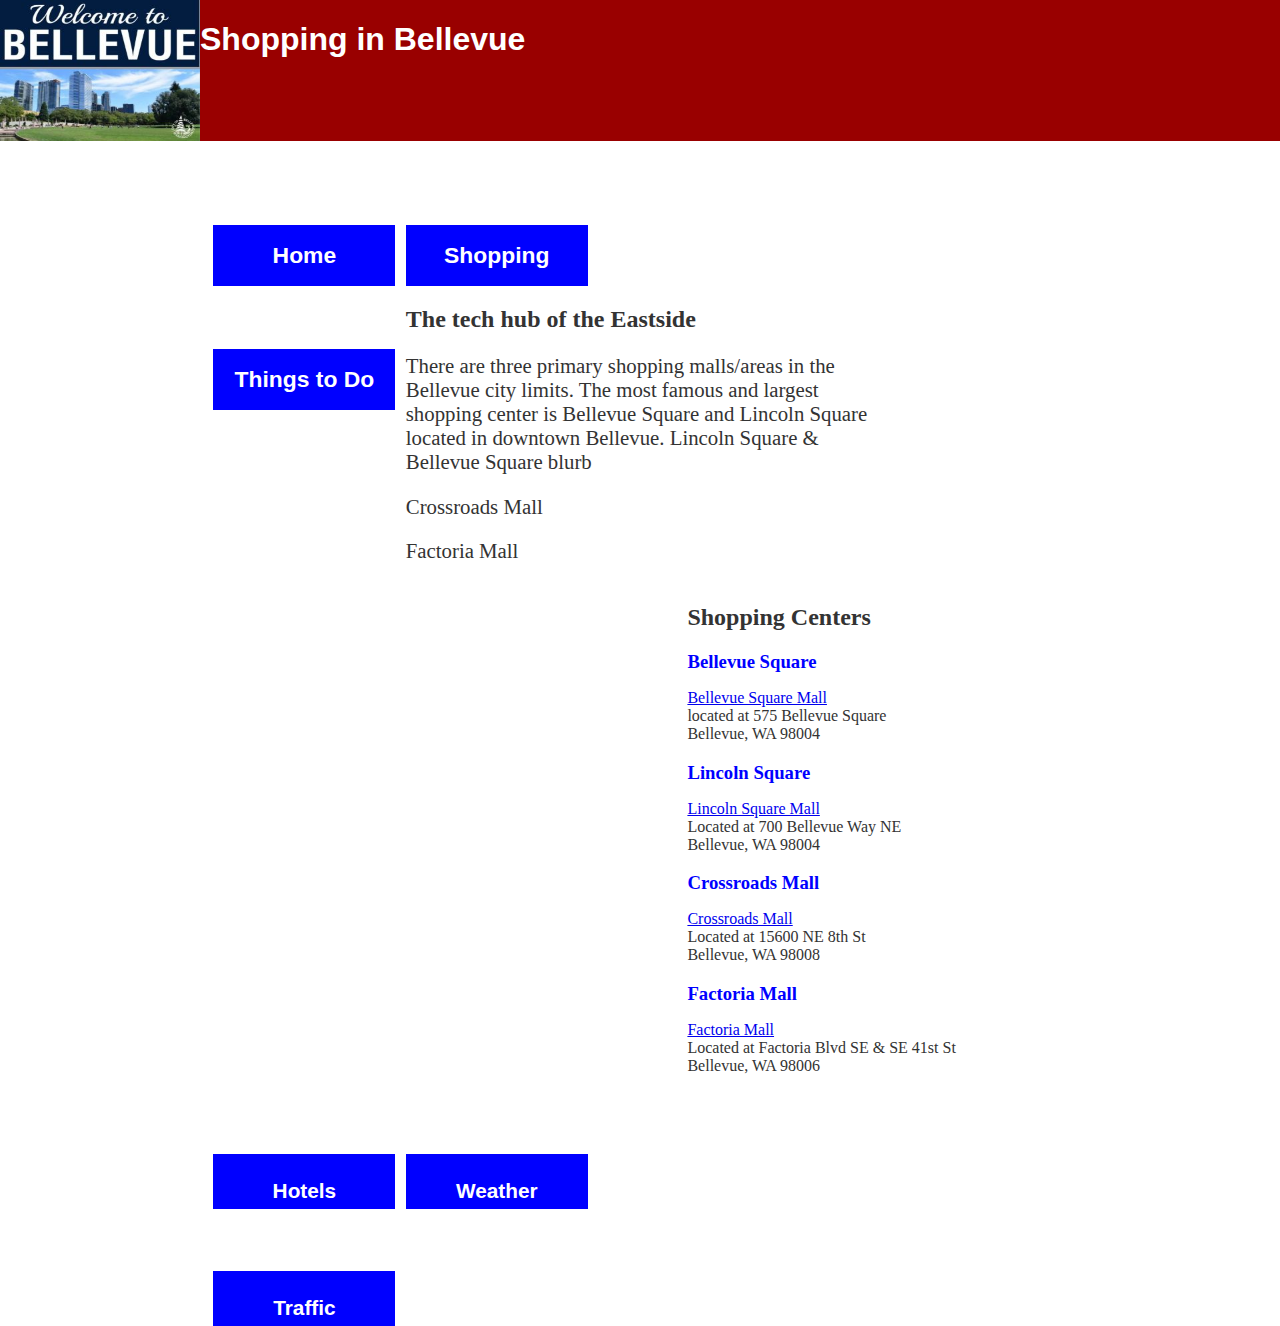
==== shopping.html @ 31d486c4 "added shopping.html file" ====
<!DOCTYPE html>
<html lang="en">
    <head>
        <meta charset="utf-8">
        <title>Visit Bellevue, WA</title>
        <meta name="description" content="A quick guide for anyone visiting Bellevue, WA with shopping information
        and a list of fun activities in the area.">
        <link rel="stylesheet" href="css/styles.css">
    </head>
    <body>

    <!-- Header at the top of the page -->

        <div id="banner">
            <img src="images/banner.jpg" alt="town entrance sign" width="200" height="141">
            <h1>Shopping in Bellevue</h1>
        </div>

    <!-- This is an invisible duplicate of the header above. Since the header above is in a fixed position, the elements after ignore it so the duplicate below
    pushes the other elements down. -->

        <div id="spacer">
                <img src="images/banner.jpg" alt="town entrance sign" width="200" height="141">
                <h1>Shopping in Bellevue</h1>
        </div>

        <div id="main">

    <!-- This is intended to be the navigational menu that is used on all websites. -->
            
        <div id="navbar">
            <ul>
                <li class="changeBackground"><a href="index.html">Home</a></li>
                <li class="changeBackground"><a href="#">Shopping</a></li>
                <li class="changeBackground"><a href="things-to-do.html">Things to Do</a></li>
            </ul>
        </div>

    <!-- The main content of this page. -->

        <div id="content">
            <h2>The tech hub of the Eastside</h2>

            <div class="section1">
                <p>There are three primary shopping malls/areas in the Bellevue city limits. The most famous and largest shopping center is Bellevue Square and Lincoln Square
                    located in downtown Bellevue. Lincoln Square & Bellevue Square blurb
                </p>
            </div>
            <div class="section2">
                <p>Crossroads Mall</p>
            </div>
            <div class="section3">
                <p>Factoria Mall</p>
            </div>
        </div>

    <!-- This section is the secondary content menu that is off to the side. -->

        <div id="sidebar">
            <h2>Shopping Centers</h2>
            <h3>Bellevue Square</h3>
            <p><a href="https://www.bellevuedowntown.com/explore/shopping/bellevue-square">Bellevue Square Mall</a><br>located at 575 Bellevue Square<br>
                Bellevue, WA 98004</p>
            <h3>Lincoln Square</h3>
            <p><a href="https://www.bellevuedowntown.com/go/lincoln-square">Lincoln Square Mall</a><br>Located at 700 Bellevue Way NE<br>
                Bellevue, WA 98004</p>
            <h3>Crossroads Mall</h3>
            <p><a href="https://crossroadsbellevue.com/">Crossroads Mall</a><br>Located at 15600 NE 8th St<br>
                Bellevue, WA 98008</p>
            <h3>Factoria Mall</h3>
            <p><a href="http://www.marketplaceatfactoria.com/">Factoria Mall</a><br>Located at Factoria Blvd SE & SE 41st St<br>
                Bellevue, WA 98006</p>
        </div>
    
        <!-- This last section is the footer on the page. -->

        <div class="footer">
            <ul>
                <li><a href="http://www.visitbellevuewashington.com/hotels/">Hotels</a></li>
                <li><a href="https://forecast.weather.gov/MapClick.php?lat=47.610377&lon=-122.2006786#.XemdppJKhTY">Weather</a></li>
                <li><a href="http://trafficmap.bellevuewa.gov/">Traffic</a></li>
                <p></p>
            </ul>
        </div>
    </body>
</html>
---- css/styles.css ----
/* styles for site */
body {
    font-family: Arial, Helvetica, sans-serif;
}

img {
    float: left;
}

div#banner {
    width: 100%;
    position: fixed;
    left: 0;
    top: 0;
    background-color: #990000;
}

div#spacer {
    width: 100%;
    visibility: hidden;
    margin-top: 1%;
}

div#banner h1 {
    font-family: Verdana, Tahoma, sans-serif;
    color: white;
    font-size: 2em;
    padding-left: 0;
}

div#main {
    width: 75%;
    margin: 0 auto 0 auto;
}

div#navbar {
    width: 60%;
    margin-left: 5%;
    clear: both;
}

div#navbar ul {
    list-style-type: none;
    padding-left: 0;
}

div#navbar ul li {
    text-align: center;
    display: inline;
    width: 32%;
    float: left;
    margin: 3em .5em 0 0;
    background-color: blue;
}

div#navbar ul a {
    font-family: Arial, Helvetica, sans-serif;
    font-size: 1.1em;
    font-weight: 900;
    text-decoration: none;
    color: white;
    display: block;
    padding: .75em;
}

li.changeBackground {
    background-color: #cc0000;
}

li.changeBackground:hover {
    background-color: #663333;
  }

div#content {
    width: 50%;
    float: left;
}

div#sidebar {
    width: 45%;
    float: right;
}

h2 {
    font-family: Georgia, 'Times New Roman', Times, serif;
    color: #333333;
}

p, ul {
    font-family: Georgia, 'Times New Roman', Times, serif;
    font-size: 1.3em;
    color: #333333;
}

div#sidebar p {
    font-family: Georgia, 'Times New Roman', Times, serif;
    font-size: 1em;
    color: #333333;
}

div#sidebar h3 {
    font-family: Georgia, 'Times New Roman', Times, serif;
    color: blue;
    margin-bottom: 1%;
}

div.footer {
    width: 60%;
    height: 75px;
    margin-left: 5%;
    clear: both;
}

div.footer ul {
    list-style-type: none;
    padding-left: 0;
}

div.footer ul li {
    text-align: center;
    display: inline;
    width: 32%;
    float: left;
    margin: 3em .5em 0 0;
    background-color: blue;
}

div.footer ul a {
    font-family: Arial, Helvetica, sans-serif;
    font-size: 1em;
    font-weight: 900;
    text-decoration: none;
    color: white;
    display: block;
    padding: 1.2em .3em .3em .3em;
}

img.shopping {
    float: left;
    margin: 0 1em .5em 0;
}
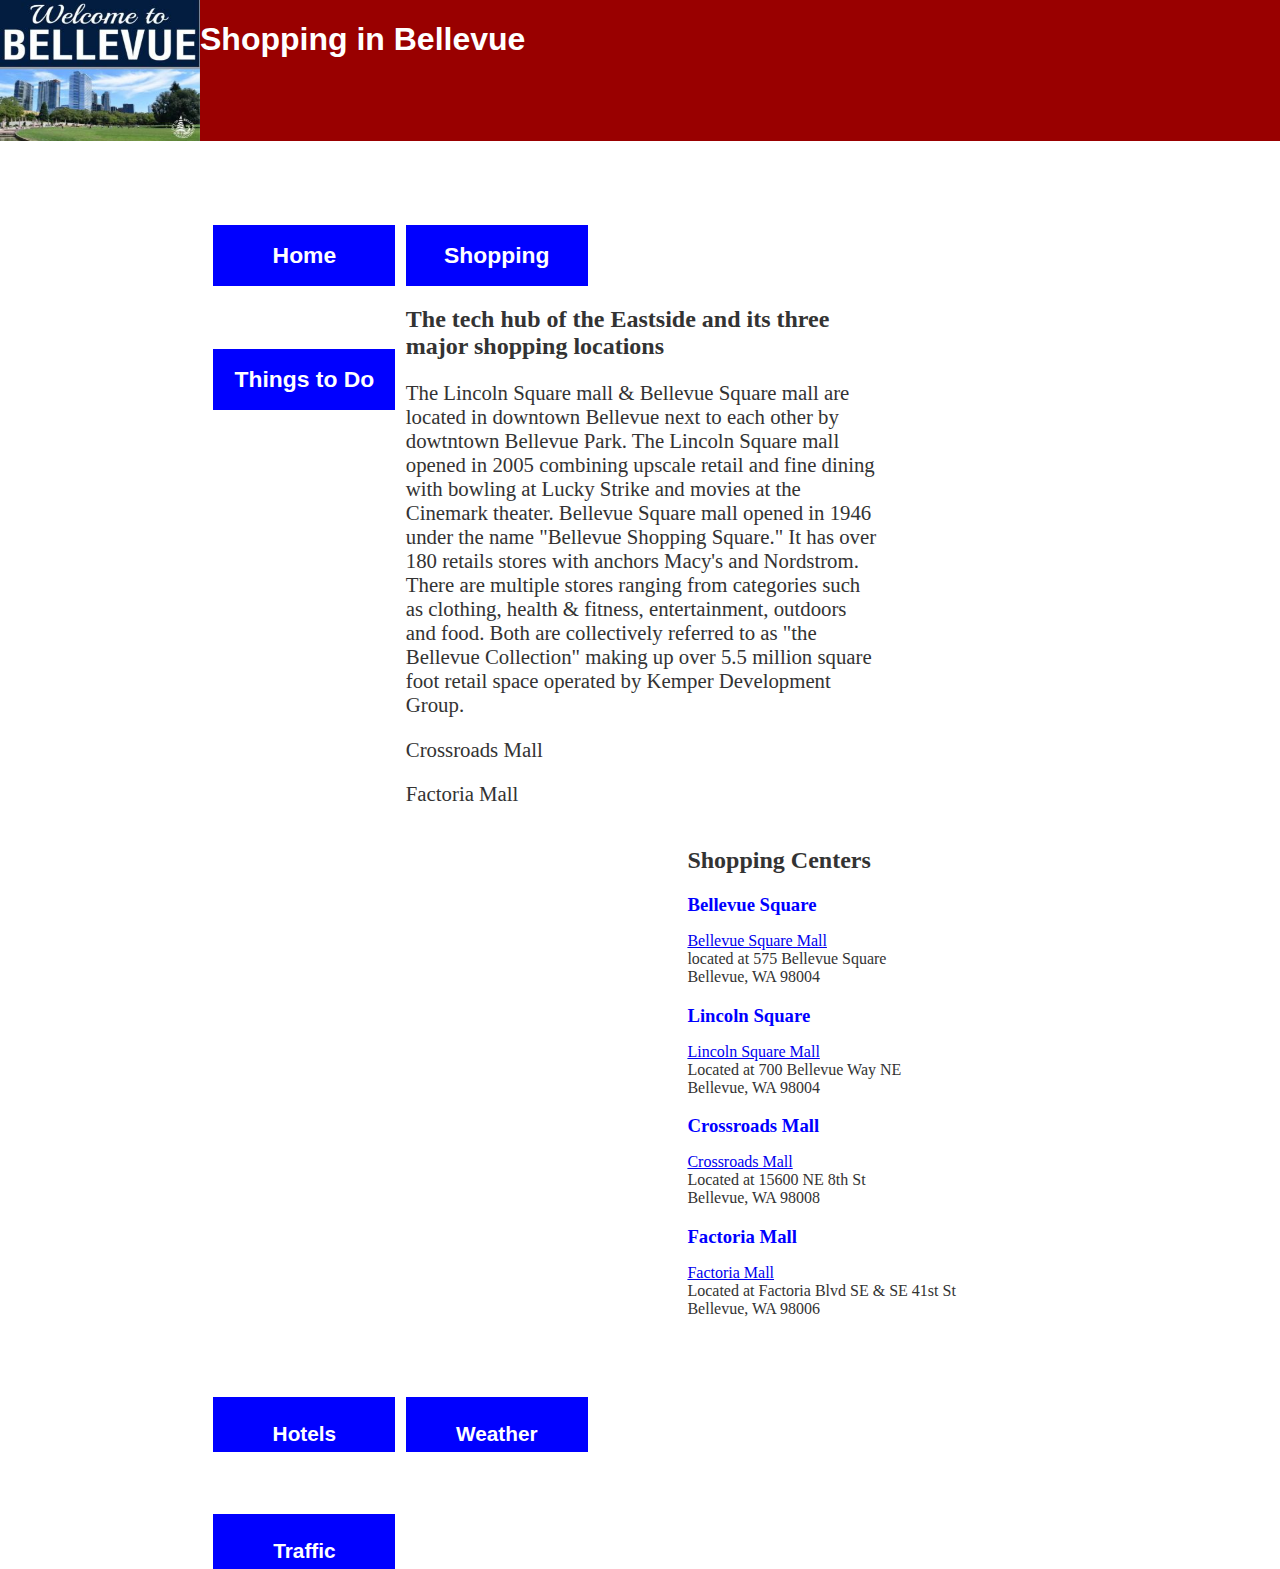
==== commit 5e6c78e1: "updated shopping.html" ====
--- a/shopping.html
+++ b/shopping.html
@@ -39,11 +39,14 @@
     <!-- The main content of this page. -->
 
         <div id="content">
-            <h2>The tech hub of the Eastside</h2>
+            <h2>The tech hub of the Eastside and its three major shopping locations</h2>
 
             <div class="section1">
-                <p>There are three primary shopping malls/areas in the Bellevue city limits. The most famous and largest shopping center is Bellevue Square and Lincoln Square
-                    located in downtown Bellevue. Lincoln Square & Bellevue Square blurb
+                <p>The Lincoln Square mall & Bellevue Square mall are located in downtown Bellevue next to each other by dowtntown Bellevue Park. The Lincoln Square mall 
+                    opened in 2005 combining upscale retail and fine dining with bowling at Lucky Strike and movies at the Cinemark theater. Bellevue Square mall opened in 
+                    1946 under the name "Bellevue Shopping Square." It has over 180 retails stores with anchors Macy's and Nordstrom. There are multiple stores ranging from
+                    categories such as clothing, health & fitness, entertainment, outdoors and food. Both are collectively referred to as "the Bellevue Collection" making up
+                    over 5.5 million square foot retail space operated by Kemper Development Group.
                 </p>
             </div>
             <div class="section2">
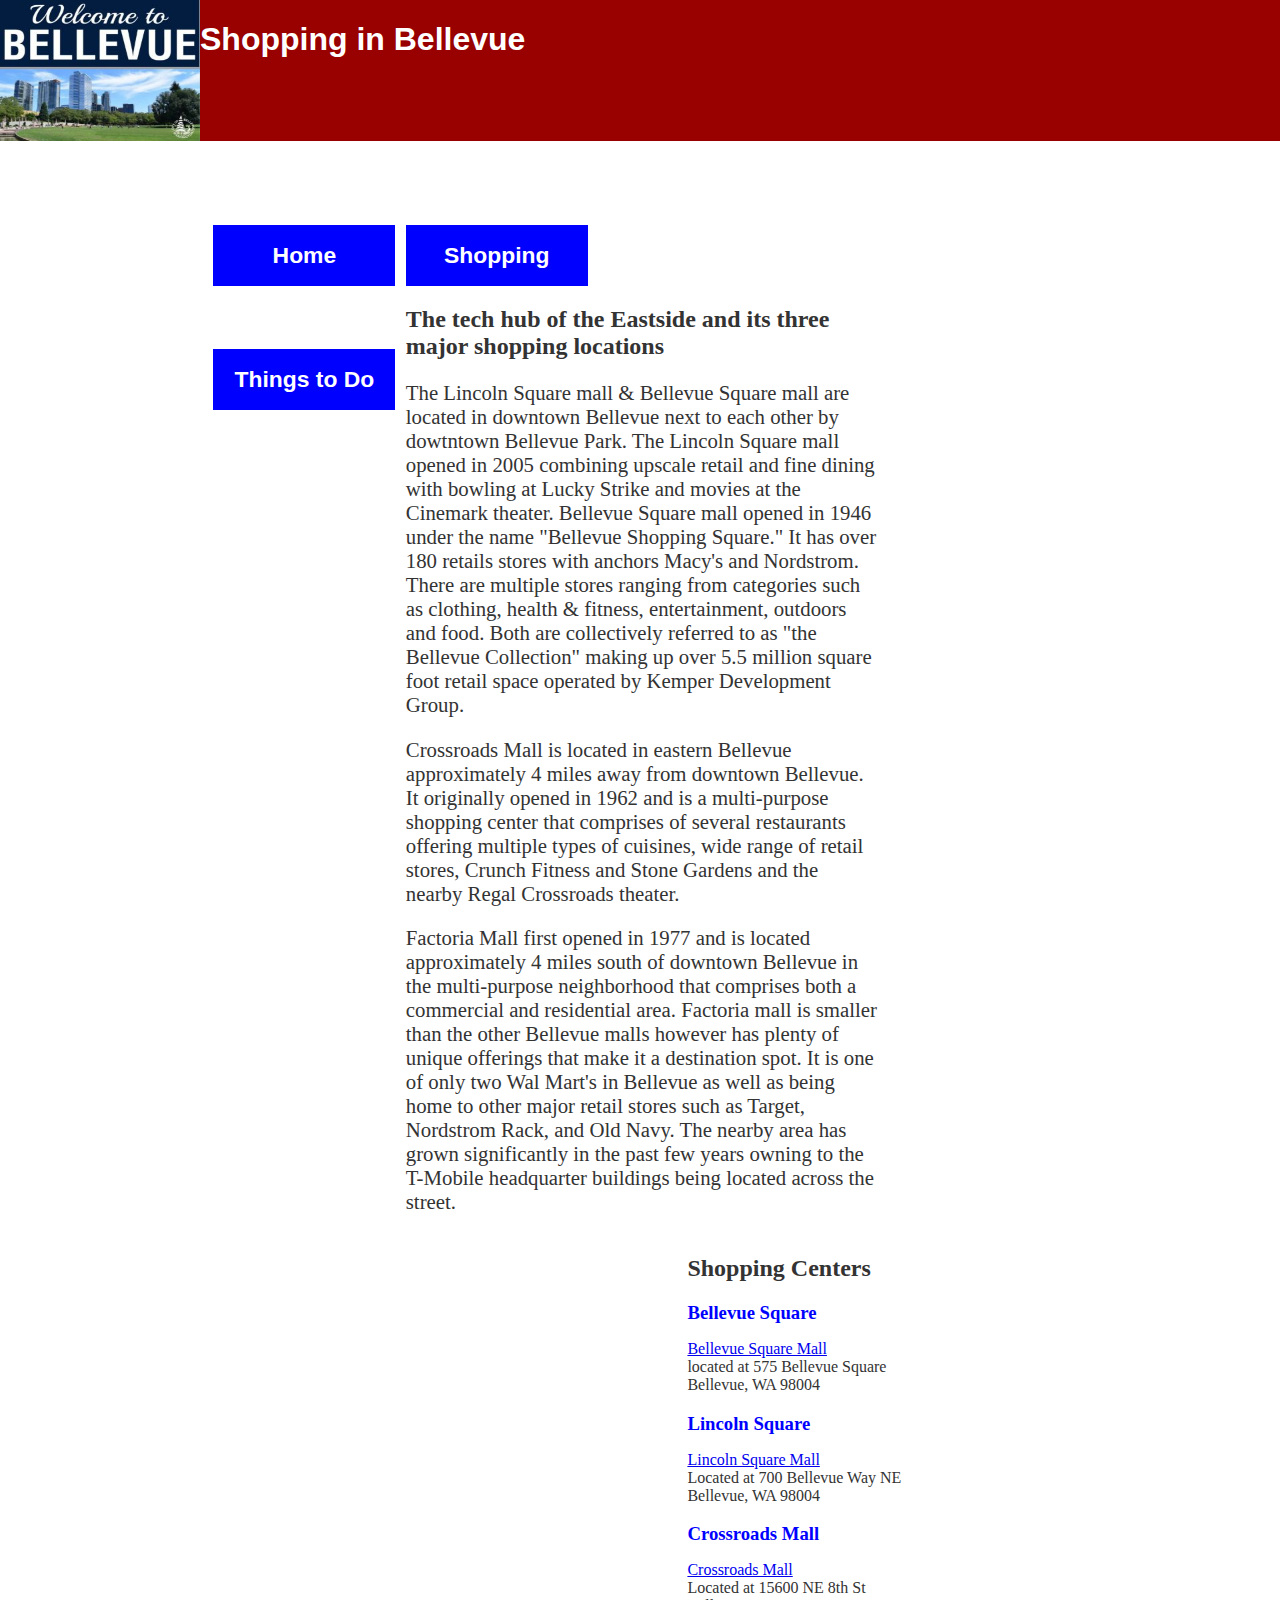
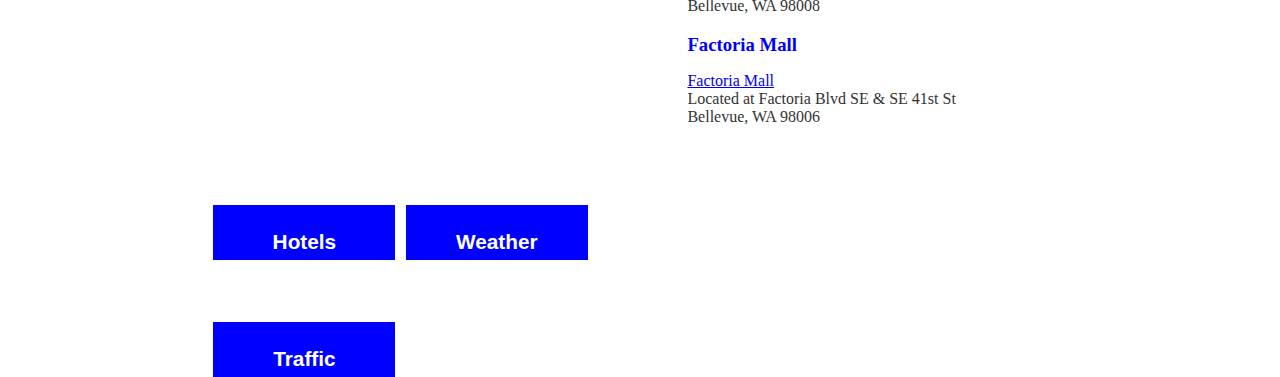
==== commit 37e9e9d0: "updated shopping.html" ====
--- a/shopping.html
+++ b/shopping.html
@@ -50,10 +50,15 @@
                 </p>
             </div>
             <div class="section2">
-                <p>Crossroads Mall</p>
+                <p>Crossroads Mall is located in eastern Bellevue approximately 4 miles away from downtown Bellevue. It originally opened in 1962 and is a multi-purpose 
+                    shopping center that comprises of several restaurants offering multiple types of cuisines, wide range of retail stores, Crunch Fitness and Stone Gardens and the nearby Regal Crossroads theater. 
+                </p>
             </div>
             <div class="section3">
-                <p>Factoria Mall</p>
+                <p>Factoria Mall first opened in 1977 and is located approximately 4 miles south of downtown Bellevue in the multi-purpose neighborhood that comprises both a commercial and residential
+                    area. Factoria mall is smaller than the other Bellevue malls however has plenty of unique offerings that make it a destination spot. It is one of only two 
+                    Wal Mart's in Bellevue as well as being home to other major retail stores such as Target, Nordstrom Rack, and Old Navy. The nearby area has grown significantly in the 
+                    past few years owning to the T-Mobile headquarter buildings being located across the street.</p>
             </div>
         </div>
 
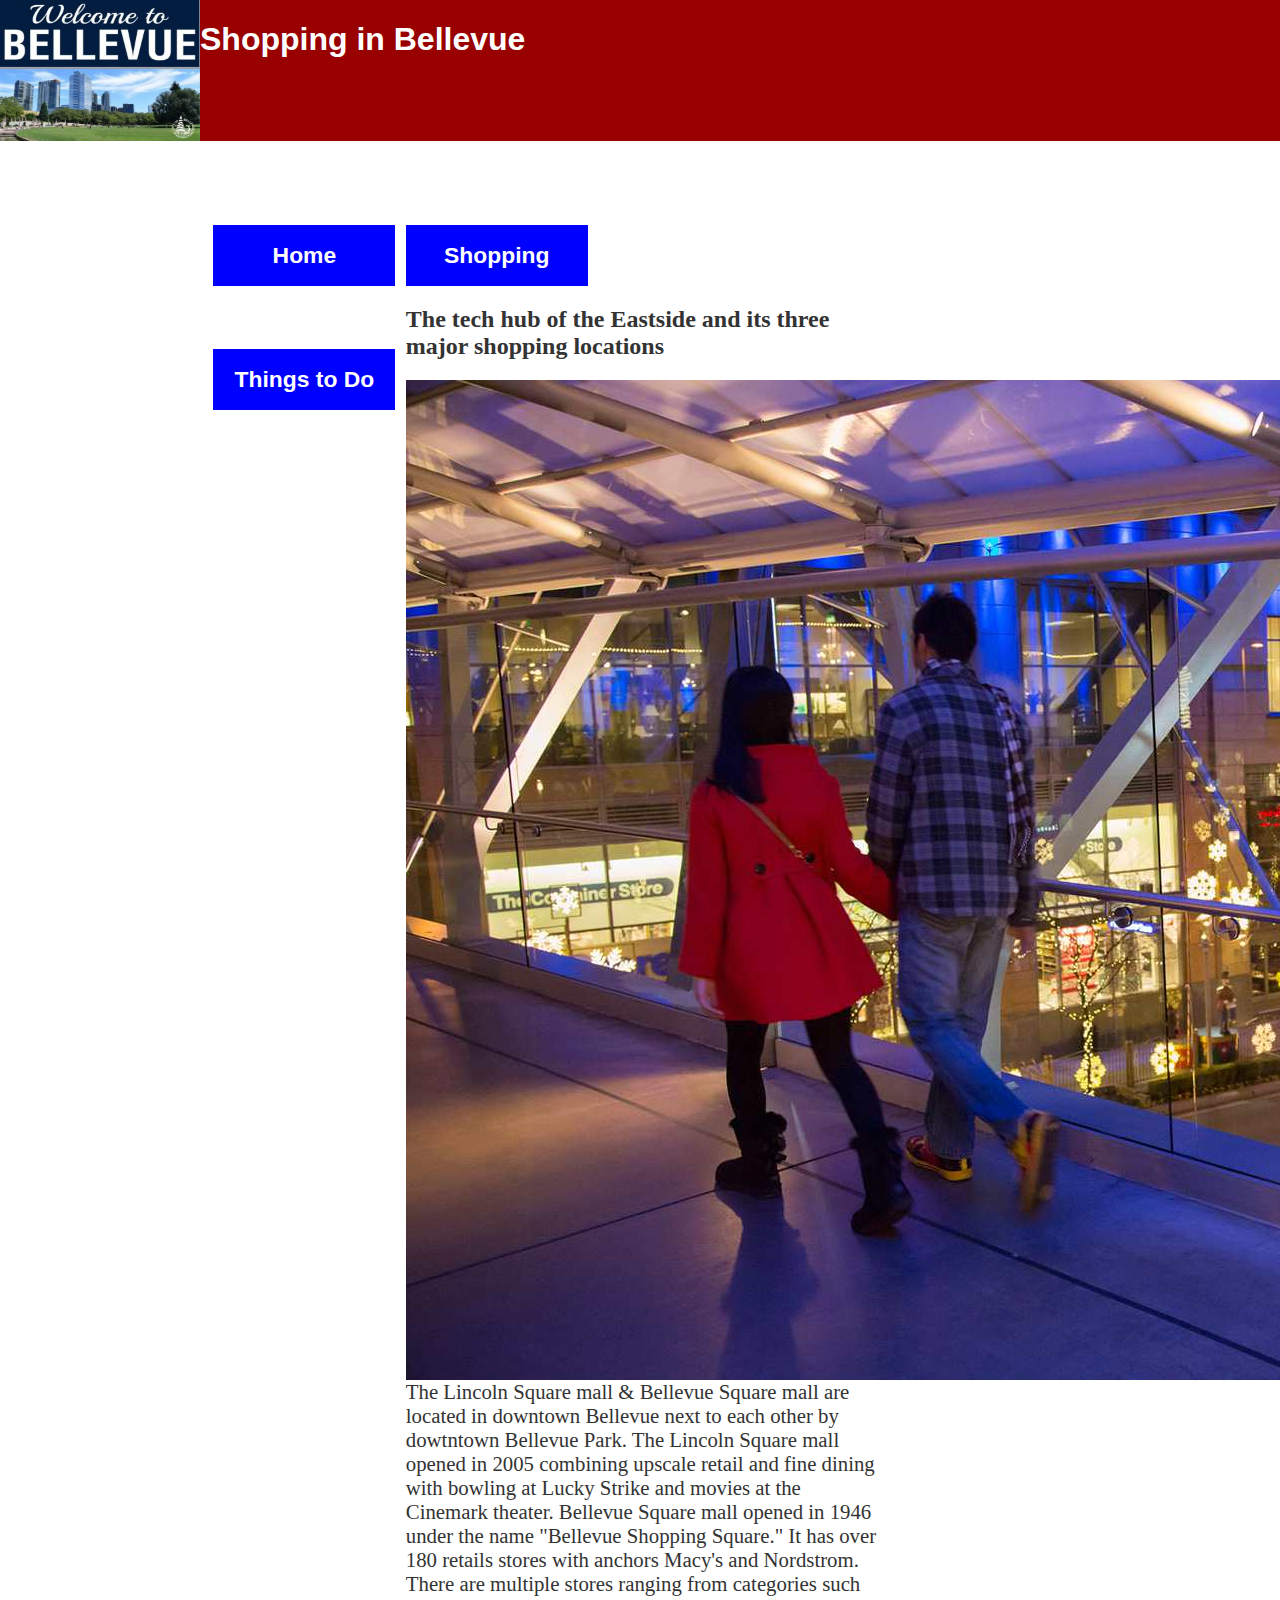
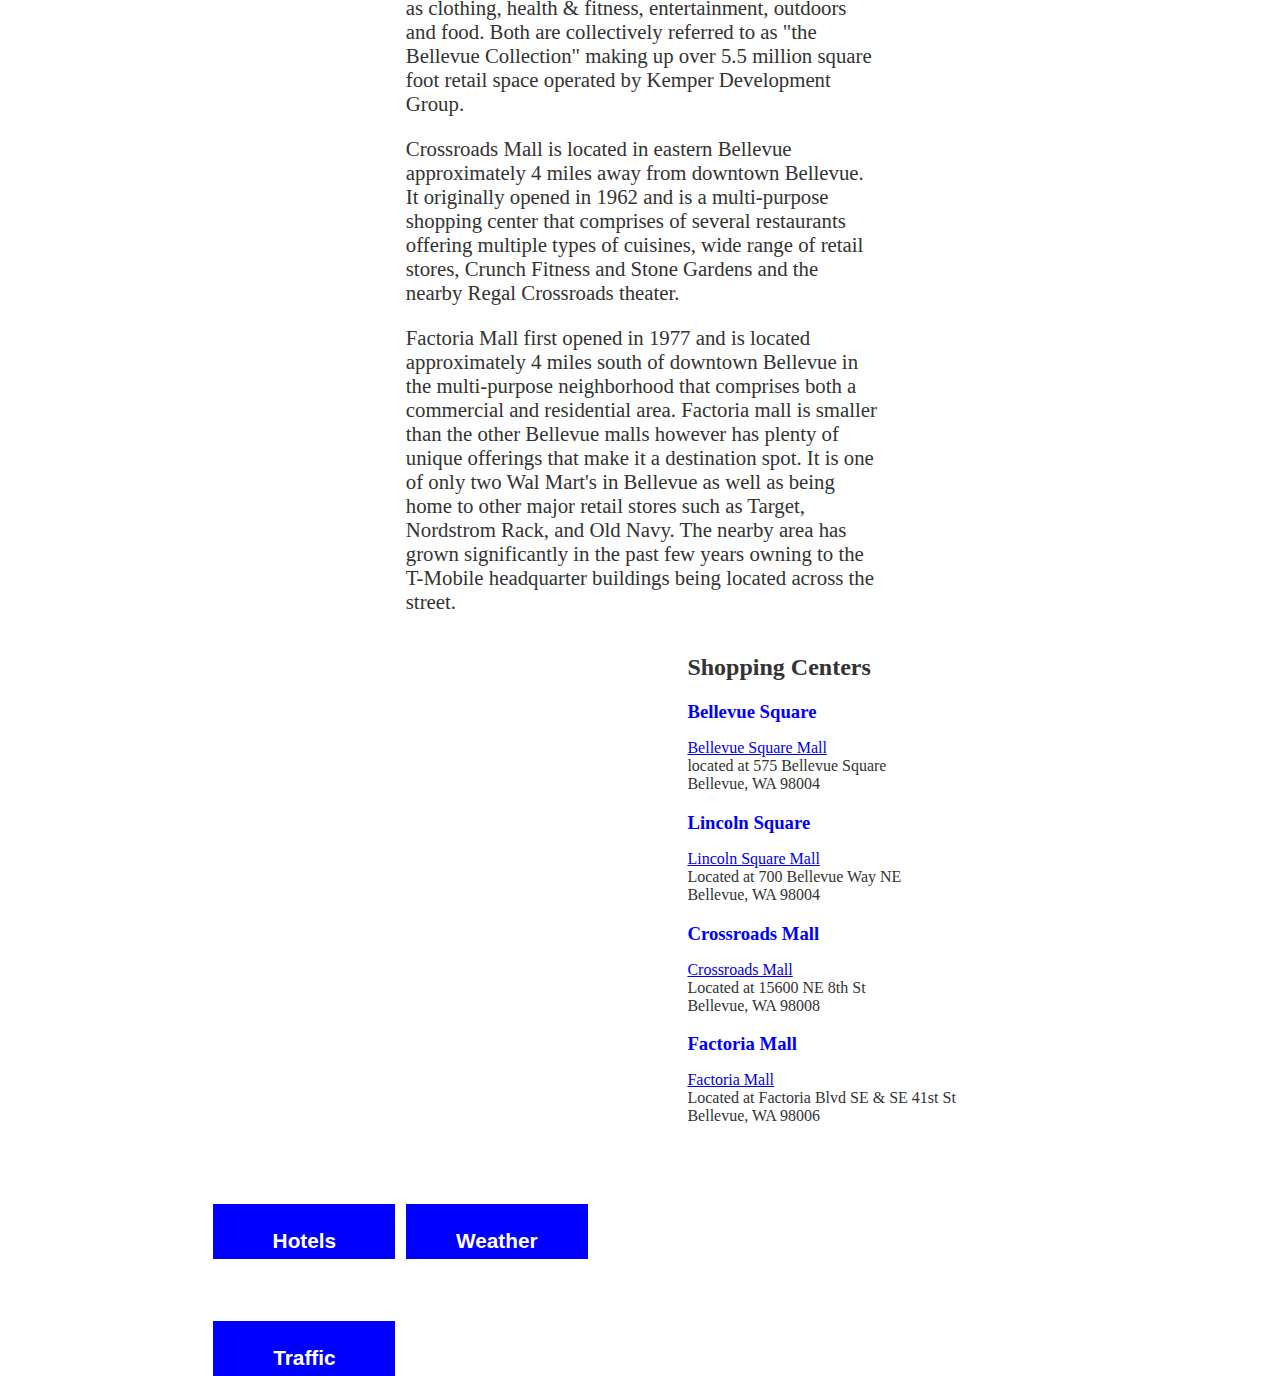
==== commit ab8591b8: "added images and createde things-to-do.html" ====
--- a/shopping.html
+++ b/shopping.html
@@ -40,6 +40,7 @@
 
         <div id="content">
             <h2>The tech hub of the Eastside and its three major shopping locations</h2>
+            <img src="images/shoppers.jpg" alt="picture of people shopping in downtown bellevue">
 
             <div class="section1">
                 <p>The Lincoln Square mall & Bellevue Square mall are located in downtown Bellevue next to each other by dowtntown Bellevue Park. The Lincoln Square mall 
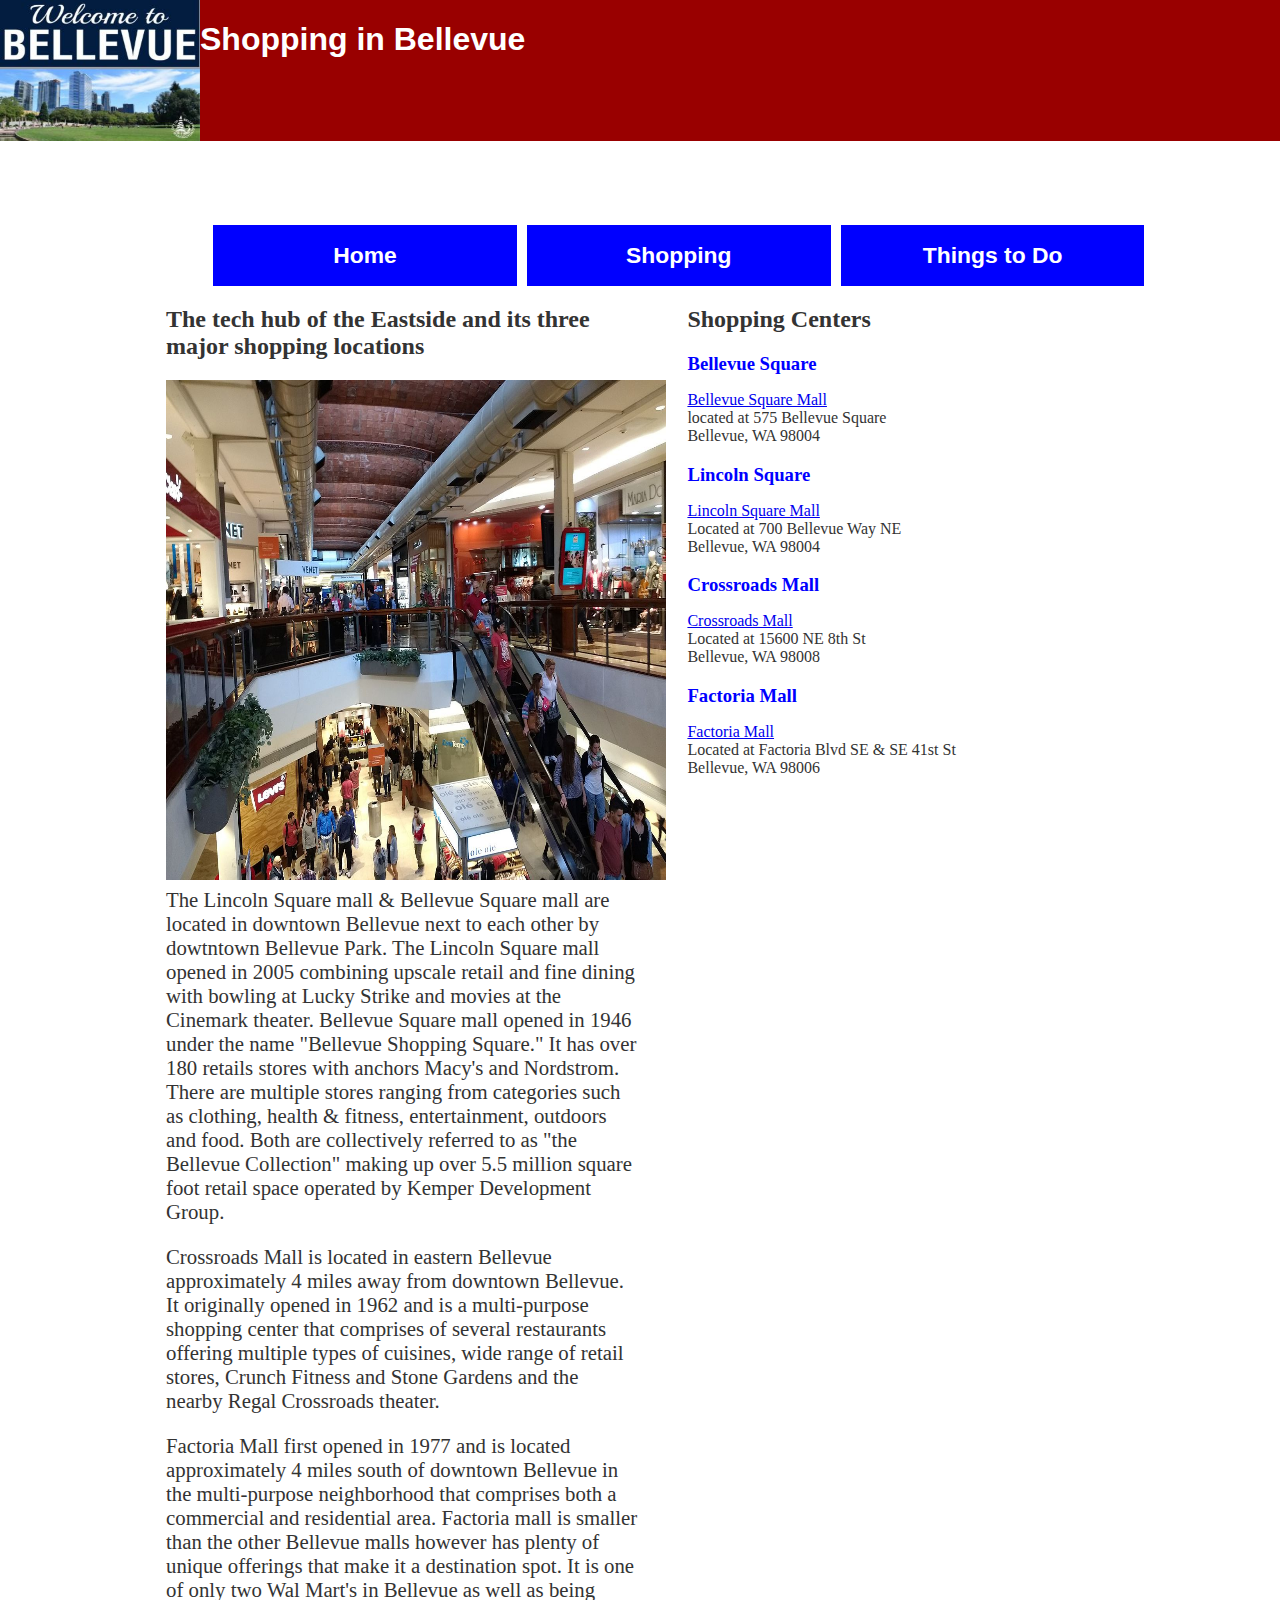
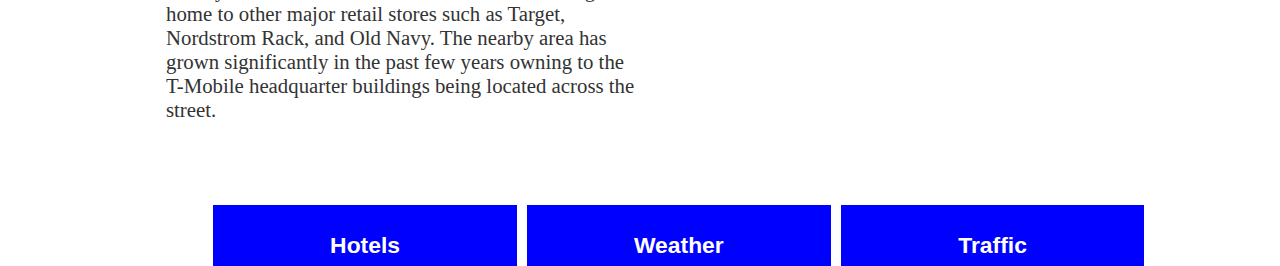
==== commit 7f839943: "added images to shopping.html and things-to-do.html" ====
--- a/shopping.html
+++ b/shopping.html
@@ -40,7 +40,7 @@
 
         <div id="content">
             <h2>The tech hub of the Eastside and its three major shopping locations</h2>
-            <img src="images/shoppers.jpg" alt="picture of people shopping in downtown bellevue">
+            <img class="forWrap" src="images/shoppers.jpg" alt="picture of people shopping in downtown bellevue" width="500" height="500">
 
             <div class="section1">
                 <p>The Lincoln Square mall & Bellevue Square mall are located in downtown Bellevue next to each other by dowtntown Bellevue Park. The Lincoln Square mall 
--- a/css/styles.css
+++ b/css/styles.css
@@ -34,7 +34,7 @@
 }
 
 div#navbar {
-    width: 60%;
+    width: 100%;
     margin-left: 5%;
     clear: both;
 }
@@ -105,10 +105,11 @@
 }
 
 div.footer {
-    width: 60%;
+    width: 100%;
     height: 75px;
     margin-left: 5%;
     clear: both;
+    margin-bottom: 5%;
 }
 
 div.footer ul {
@@ -127,7 +128,7 @@
 
 div.footer ul a {
     font-family: Arial, Helvetica, sans-serif;
-    font-size: 1em;
+    font-size: 1.1em;
     font-weight: 900;
     text-decoration: none;
     color: white;
@@ -135,7 +136,7 @@
     padding: 1.2em .3em .3em .3em;
 }
 
-img.shopping {
+img.forWrap {
     float: left;
     margin: 0 1em .5em 0;
 }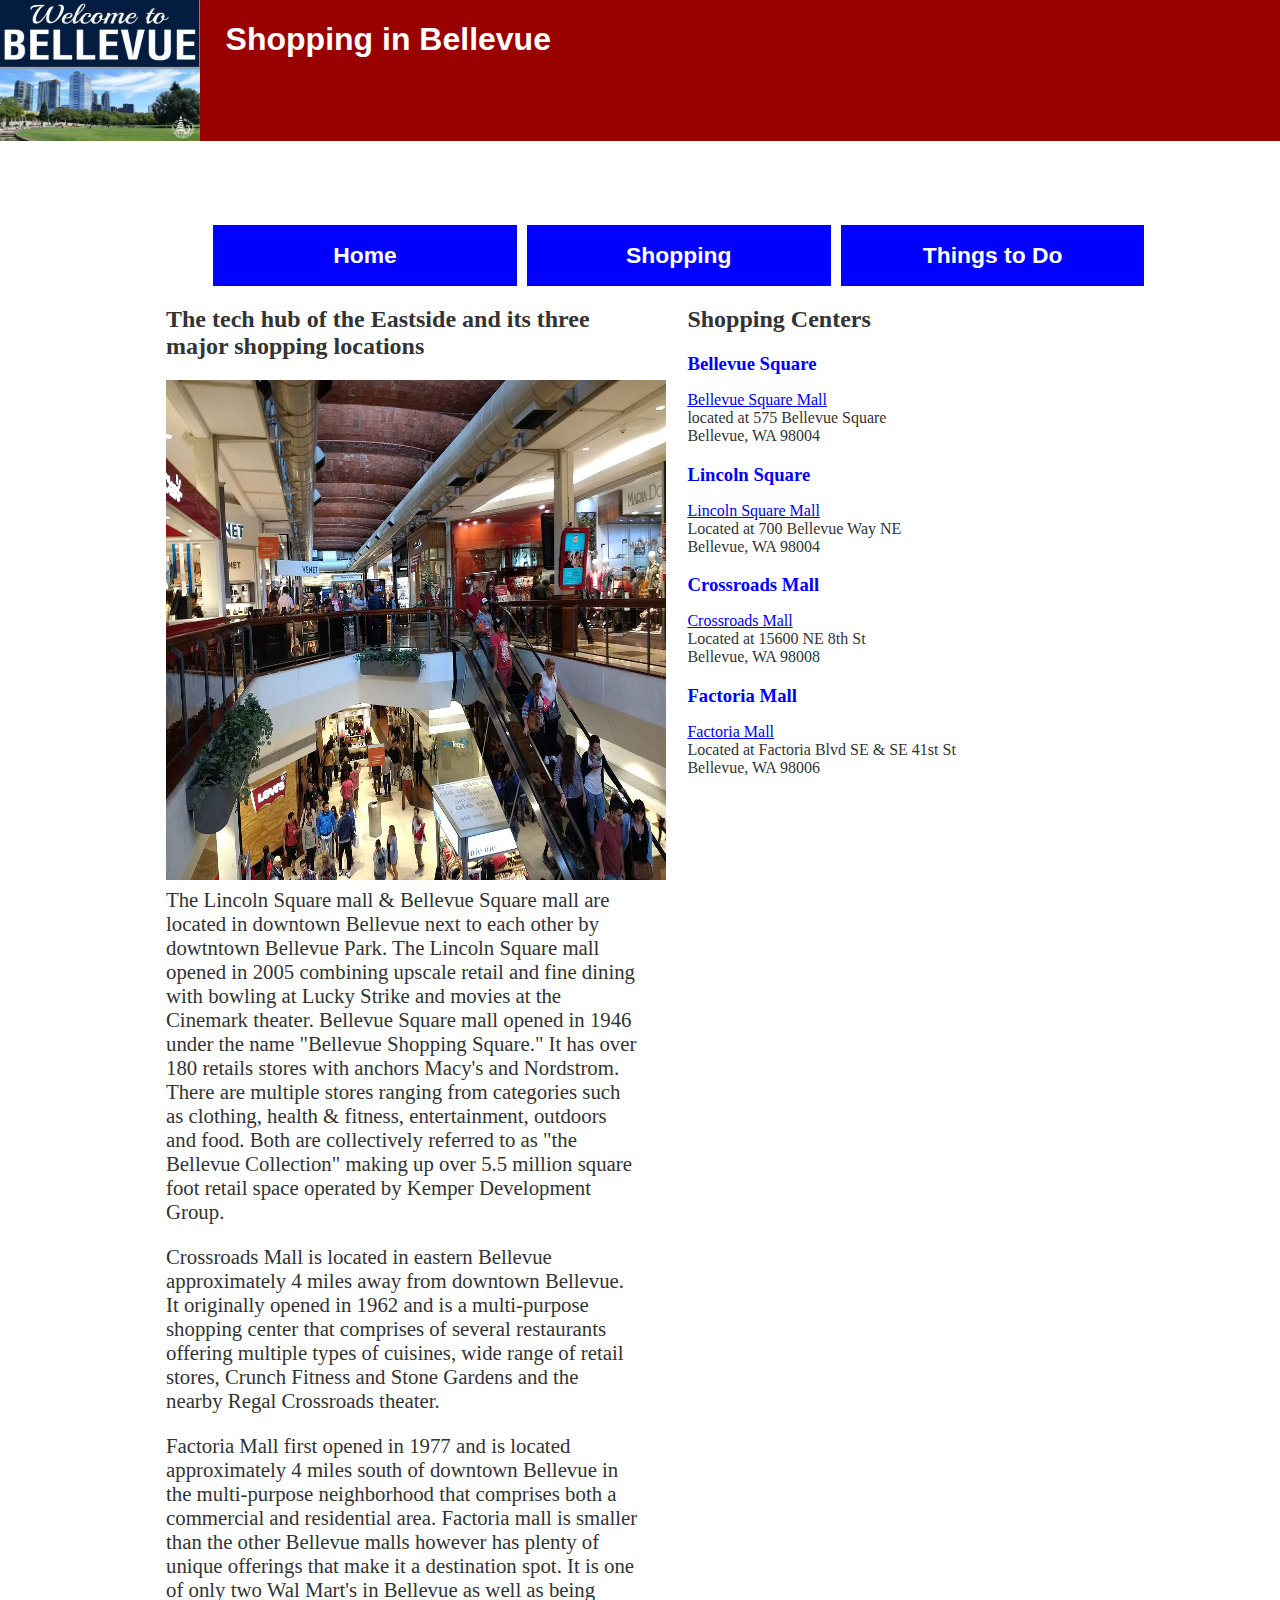
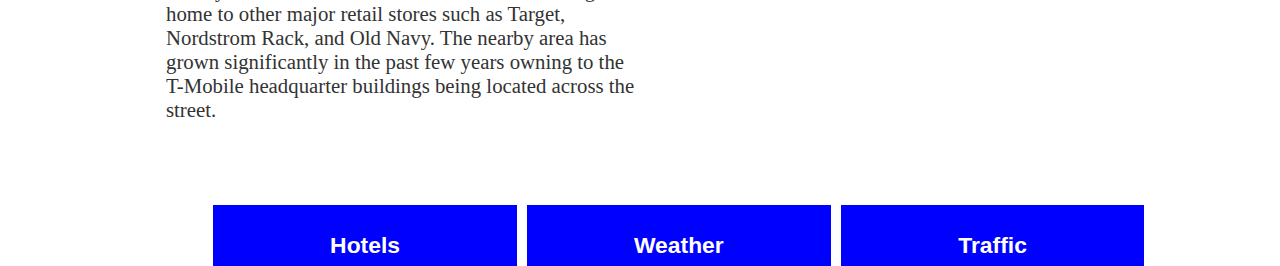
==== commit 1e4859ee: "added target=_blank to links and added padding-right to banner image" ====
--- a/shopping.html
+++ b/shopping.html
@@ -68,16 +68,16 @@
         <div id="sidebar">
             <h2>Shopping Centers</h2>
             <h3>Bellevue Square</h3>
-            <p><a href="https://www.bellevuedowntown.com/explore/shopping/bellevue-square">Bellevue Square Mall</a><br>located at 575 Bellevue Square<br>
+            <p><a href="https://www.bellevuedowntown.com/explore/shopping/bellevue-square" target="_blank">Bellevue Square Mall</a><br>located at 575 Bellevue Square<br>
                 Bellevue, WA 98004</p>
             <h3>Lincoln Square</h3>
-            <p><a href="https://www.bellevuedowntown.com/go/lincoln-square">Lincoln Square Mall</a><br>Located at 700 Bellevue Way NE<br>
+            <p><a href="https://www.bellevuedowntown.com/go/lincoln-square" target="_blank">Lincoln Square Mall</a><br>Located at 700 Bellevue Way NE<br>
                 Bellevue, WA 98004</p>
             <h3>Crossroads Mall</h3>
-            <p><a href="https://crossroadsbellevue.com/">Crossroads Mall</a><br>Located at 15600 NE 8th St<br>
+            <p><a href="https://crossroadsbellevue.com/" target="_blank">Crossroads Mall</a><br>Located at 15600 NE 8th St<br>
                 Bellevue, WA 98008</p>
             <h3>Factoria Mall</h3>
-            <p><a href="http://www.marketplaceatfactoria.com/">Factoria Mall</a><br>Located at Factoria Blvd SE & SE 41st St<br>
+            <p><a href="http://www.marketplaceatfactoria.com/" target="_blank">Factoria Mall</a><br>Located at Factoria Blvd SE & SE 41st St<br>
                 Bellevue, WA 98006</p>
         </div>
     
@@ -85,9 +85,9 @@
 
         <div class="footer">
             <ul>
-                <li><a href="http://www.visitbellevuewashington.com/hotels/">Hotels</a></li>
-                <li><a href="https://forecast.weather.gov/MapClick.php?lat=47.610377&lon=-122.2006786#.XemdppJKhTY">Weather</a></li>
-                <li><a href="http://trafficmap.bellevuewa.gov/">Traffic</a></li>
+                <li><a href="http://www.visitbellevuewashington.com/hotels/" target="_blank">Hotels</a></li>
+                <li><a href="https://forecast.weather.gov/MapClick.php?lat=47.610377&lon=-122.2006786#.XemdppJKhTY" target="_blank">Weather</a></li>
+                <li><a href="http://trafficmap.bellevuewa.gov/" target="_blank">Traffic</a></li>
                 <p></p>
             </ul>
         </div>
--- a/css/styles.css
+++ b/css/styles.css
@@ -5,6 +5,7 @@
 
 img {
     float: left;
+    padding-right: 2%;
 }
 
 div#banner {
